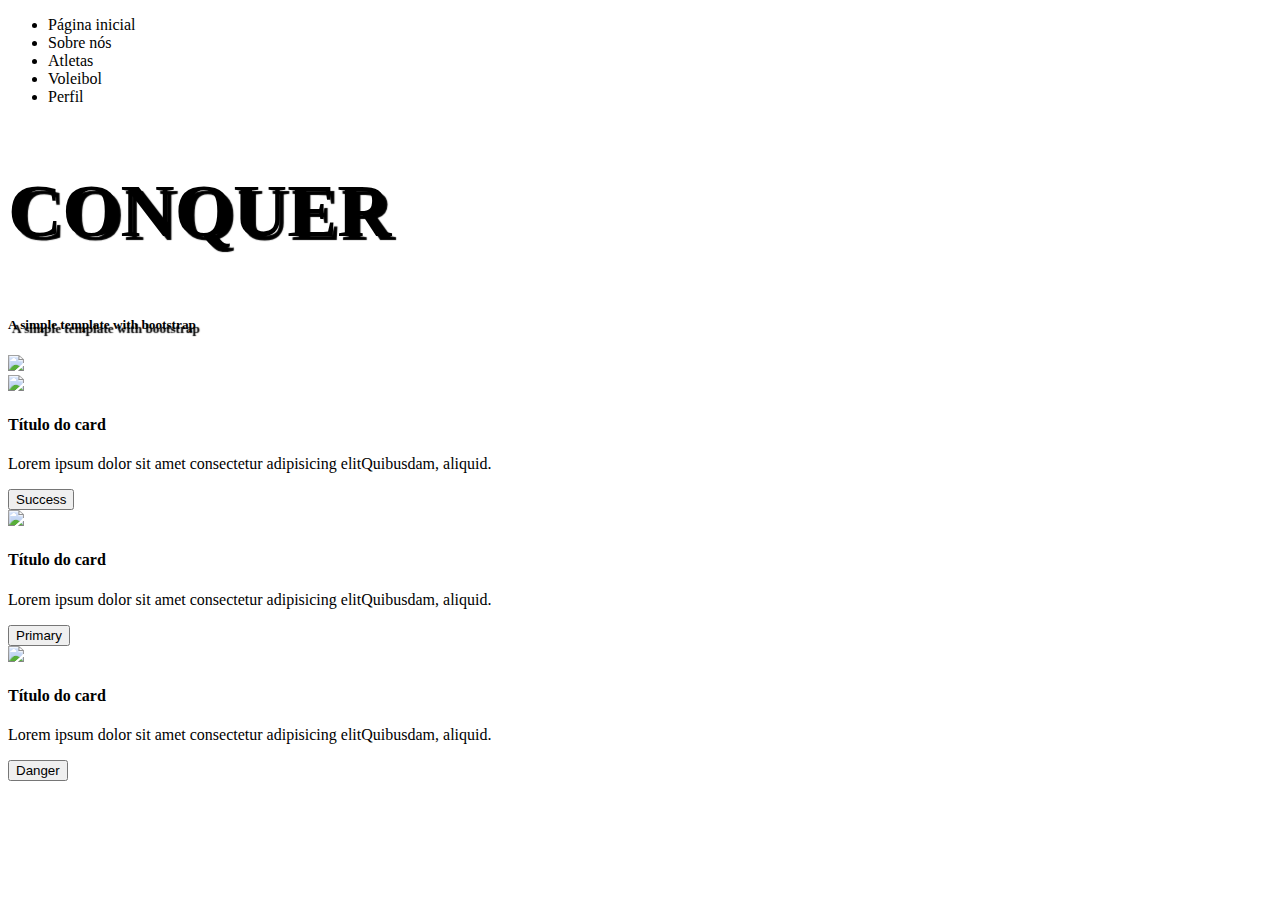
==== one-page-bt4/index.html @ e55fec09 "Início de uma página simples utilizando conceitos do bootstrap4" ====
<!DOCTYPE html>
<html lang="pt-BT">
<head>
    <meta charset="UTF-8">
    <meta http-equiv="X-UA-Compatible" content="IE=edge">
    <meta name="viewport" content="width=device-width, initial-scale=1.0">
    <title>Voleibol - Pé na Areia</title>
    <link rel="stylesheet" href="../BOOTSTRAP/bootstrap-reboot.css"/>
    <link rel="stylesheet" href="../BOOTSTRAP/bootstrap.css"/>
    <link rel="stylesheet" href="style.css"/>
</head>
<body>
    <div class="container">
        <div class="row">
            <div class="col">
                <div class="bg-dark p-2">
                    <ul class="nav nav-pills nav-fill ">
                        <li class="nav-item">
                            <a class="nav-link btn btn-dark active">Página inicial</a>
                        </li>
                        <li class="nav-item">
                            <a class="nav-link btn btn-dark text-white">Sobre nós</a>
                        </li>
                        <li class="nav-item">
                            <a class="nav-link btn btn-dark text-white">Atletas</a>
                        </li>
                        <li class="nav-item">
                            <a class="nav-link btn btn-dark text-white">Voleibol</a>
                        </li>
                        <li class="nav-item">
                            <a class="nav-link btn btn-dark text-white">Perfil</a>
                        </li>
                    </ul>
                </div>
            </div> 
        </div>
        <div class="row">
            <div class="col">
                <div class="head-rm d-flex align-items-center justify-content-center">
                    <div class="content position-absolute text-white text-center text-monospace text-shadow">
                        <h2 class="h1 font-75">CONQUER</h2>
                        <h5 class="h4">A simple template with bootstrap</h5>
                    </div>
                    <img src="https://1.bp.blogspot.com/-JP3d6iMyzhQ/XjkCqkMTsdI/AAAAAAAAlrE/hGgcTdryITkdD7m7ijdeFmQX-gHIwilZgCLcBGAsYHQ/s2560/Mountain_2048x1118.jpg" class="img-fluid img-rm w-100"/>
                </div>
            </div>
        </div>
        <div class="row p-4">
            <div class="col-sm-4 m-sm-1">
                <div class="card bg-light border-success">
                    <img class="card-img-top" src="https://tse4.mm.bing.net/th?id=OIP.vh4GnVy5fXY63gqRsY5GBQHaEK&pid=Api&P=0"/>
                    <div class="card-body">
                        <h4 class="card-title text-success">Título do card</h4>
                        <p class="card-text p-1">Lorem ipsum dolor sit amet consectetur adipisicing elitQuibusdam, aliquid.</p>
                        <button class="btn btn-success">Success</button>
                    </div>
                </div>
            </div>
            <div class="col-sm-4 m-sm-1">
                <div class="card bg-light border-primary">
                    <img class="card-img-top" src="https://tse4.mm.bing.net/th?id=OIP.vh4GnVy5fXY63gqRsY5GBQHaEK&pid=Api&P=0"/>
                    <div class="card-body">
                        <h4 class="card-title text-primary">Título do card</h4>
                        <p class="card-text p-1">Lorem ipsum dolor sit amet consectetur adipisicing elitQuibusdam, aliquid.</p>
                        <button class="btn btn-primary">Primary</button>
                    </div>
                </div>
            </div>
            <div class="col-sm-4 m-sm-1">
                <div class="card bg-light border-danger">
                    <img class="card-img-top" src="https://tse4.mm.bing.net/th?id=OIP.vh4GnVy5fXY63gqRsY5GBQHaEK&pid=Api&P=0"/>
                    <div class="card-body">
                        <h4 class="card-title text-danger ">Título do card</h4>
                        <p class="card-text p-1">Lorem ipsum dolor sit amet consectetur adipisicing elitQuibusdam, aliquid.</p>
                       <button class="btn btn-danger">Danger</button>
                    </div>
                </div>
            </div>
        </div>
            
        
            
       
    </div>
    
    <script src="../JQUERY/jquery364.js"></script>
    <script src="../JQUERY/bootstrap.bundle.min.js"></script>
</body>
</html>
---- one-page-bt4/style.css ----
.img-rm{
    height: 350px;
    object-fit: cover;
    object-position: center;
}
.text-shadow {
    text-shadow: 4px 4px 1px #000;
}
.font-50 {
    font-size: 50px;
}
.font-75 {
    font-size: 75px;
}
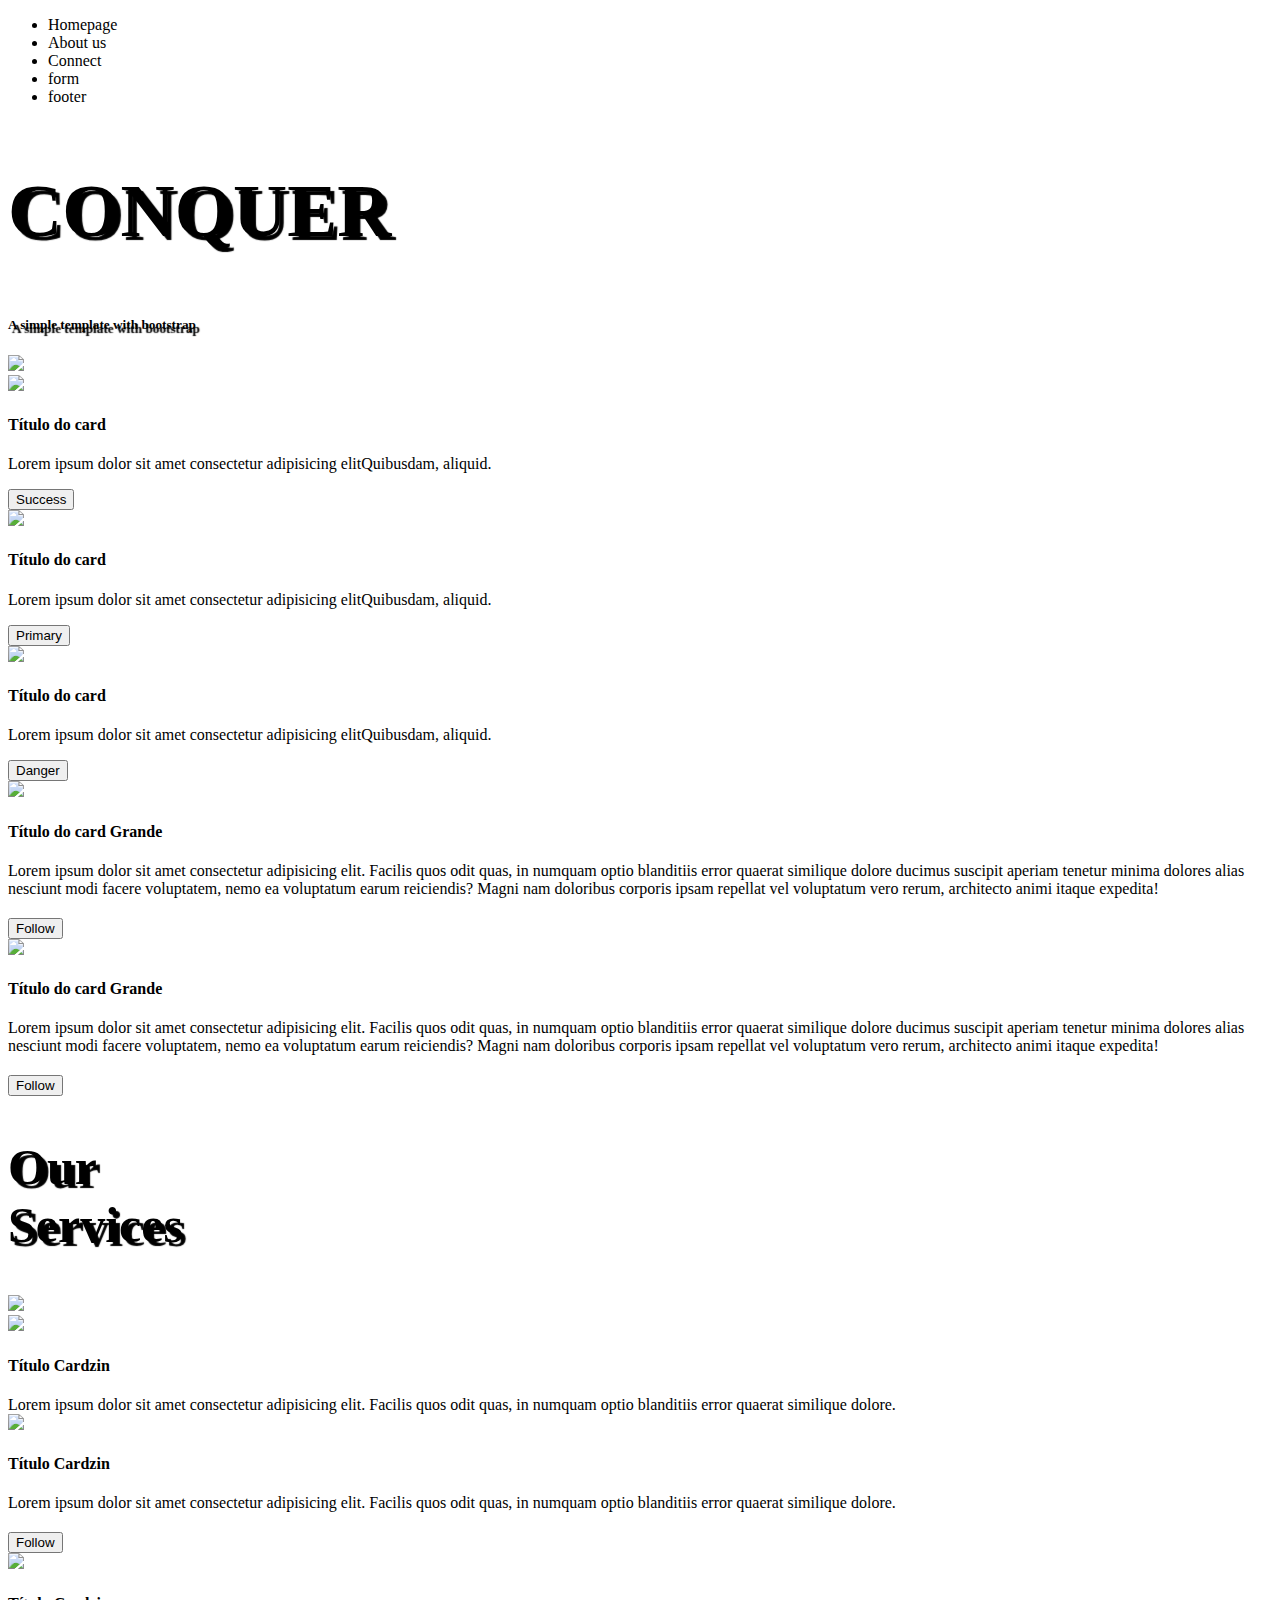
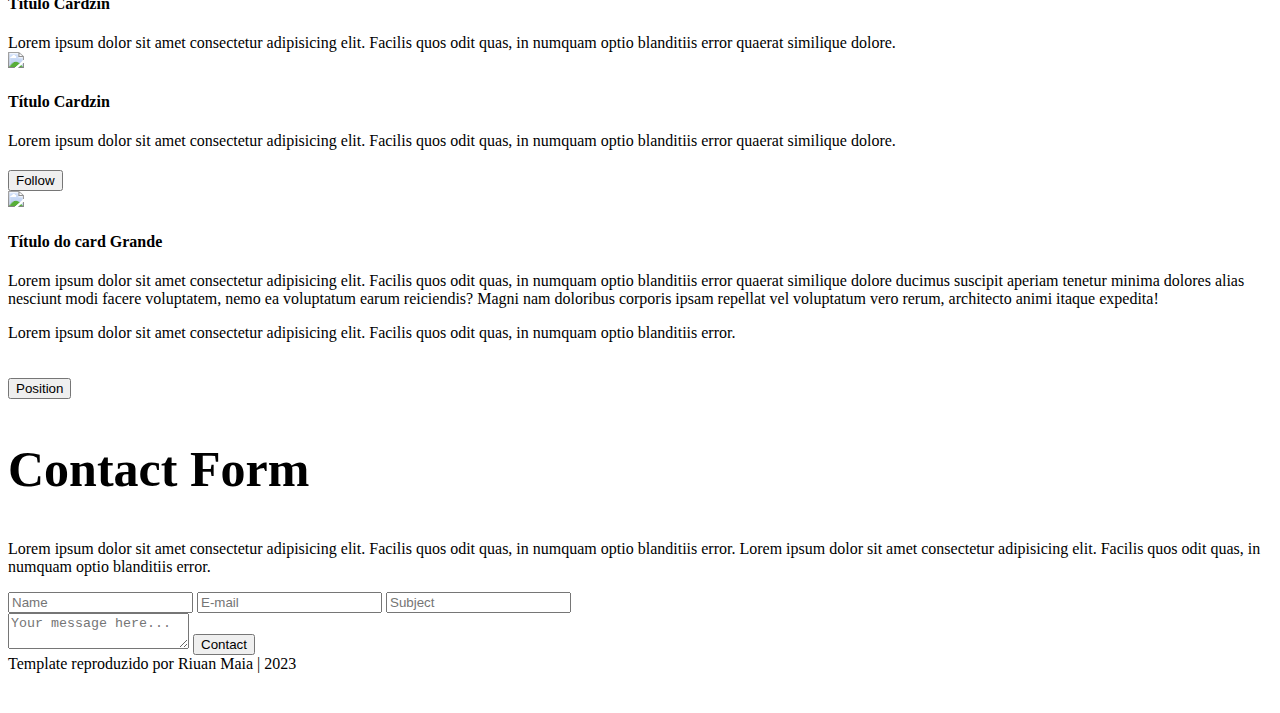
==== commit 828021fc: "Template bootstrap finalizado, foi um bom treino" ====
--- a/one-page-bt4/index.html
+++ b/one-page-bt4/index.html
@@ -4,7 +4,7 @@
     <meta charset="UTF-8">
     <meta http-equiv="X-UA-Compatible" content="IE=edge">
     <meta name="viewport" content="width=device-width, initial-scale=1.0">
-    <title>Voleibol - Pé na Areia</title>
+    <title>Bootstrap Template</title>
     <link rel="stylesheet" href="../BOOTSTRAP/bootstrap-reboot.css"/>
     <link rel="stylesheet" href="../BOOTSTRAP/bootstrap.css"/>
     <link rel="stylesheet" href="style.css"/>
@@ -16,19 +16,19 @@
                 <div class="bg-dark p-2">
                     <ul class="nav nav-pills nav-fill ">
                         <li class="nav-item">
-                            <a class="nav-link btn btn-dark active">Página inicial</a>
-                        </li>
-                        <li class="nav-item">
-                            <a class="nav-link btn btn-dark text-white">Sobre nós</a>
-                        </li>
-                        <li class="nav-item">
-                            <a class="nav-link btn btn-dark text-white">Atletas</a>
-                        </li>
-                        <li class="nav-item">
-                            <a class="nav-link btn btn-dark text-white">Voleibol</a>
-                        </li>
-                        <li class="nav-item">
-                            <a class="nav-link btn btn-dark text-white">Perfil</a>
+                            <a class="nav-link btn btn-dark active">Homepage</a>
+                        </li>
+                        <li class="nav-item">
+                            <a class="nav-link btn btn-dark text-white">About us</a>
+                        </li>
+                        <li class="nav-item">
+                            <a class="nav-link btn btn-dark text-white">Connect</a>
+                        </li>
+                        <li class="nav-item">
+                            <a class="nav-link btn btn-dark text-white">form</a>
+                        </li>
+                        <li class="nav-item">
+                            <a class="nav-link btn btn-dark text-white">footer</a>
                         </li>
                     </ul>
                 </div>
@@ -46,9 +46,9 @@
             </div>
         </div>
         <div class="row p-4">
-            <div class="col-sm-4 m-sm-1">
+            <div class="col-md-4 col-12">
                 <div class="card bg-light border-success">
-                    <img class="card-img-top" src="https://tse4.mm.bing.net/th?id=OIP.vh4GnVy5fXY63gqRsY5GBQHaEK&pid=Api&P=0"/>
+                    <img class="card-img-top" src="https://tse2.mm.bing.net/th?id=OIP.rpyJlX0E2iDDRJ7_lfUlUwHaEo&pid=Api&P=0"/>
                     <div class="card-body">
                         <h4 class="card-title text-success">Título do card</h4>
                         <p class="card-text p-1">Lorem ipsum dolor sit amet consectetur adipisicing elitQuibusdam, aliquid.</p>
@@ -56,9 +56,9 @@
                     </div>
                 </div>
             </div>
-            <div class="col-sm-4 m-sm-1">
+            <div class="col-md-4 col-12">
                 <div class="card bg-light border-primary">
-                    <img class="card-img-top" src="https://tse4.mm.bing.net/th?id=OIP.vh4GnVy5fXY63gqRsY5GBQHaEK&pid=Api&P=0"/>
+                    <img class="card-img-top" src="https://tse2.mm.bing.net/th?id=OIP.rpyJlX0E2iDDRJ7_lfUlUwHaEo&pid=Api&P=0"/>
                     <div class="card-body">
                         <h4 class="card-title text-primary">Título do card</h4>
                         <p class="card-text p-1">Lorem ipsum dolor sit amet consectetur adipisicing elitQuibusdam, aliquid.</p>
@@ -66,9 +66,9 @@
                     </div>
                 </div>
             </div>
-            <div class="col-sm-4 m-sm-1">
+            <div class="col-md-4 col-12">
                 <div class="card bg-light border-danger">
-                    <img class="card-img-top" src="https://tse4.mm.bing.net/th?id=OIP.vh4GnVy5fXY63gqRsY5GBQHaEK&pid=Api&P=0"/>
+                    <img class="card-img-top" src="https://tse2.mm.bing.net/th?id=OIP.rpyJlX0E2iDDRJ7_lfUlUwHaEo&pid=Api&P=0"/>
                     <div class="card-body">
                         <h4 class="card-title text-danger ">Título do card</h4>
                         <p class="card-text p-1">Lorem ipsum dolor sit amet consectetur adipisicing elitQuibusdam, aliquid.</p>
@@ -77,7 +77,149 @@
                 </div>
             </div>
         </div>
+        <div class="row p-4 ">
+            <div class="col-md-6 col-12">
+                <div class="card border-0">
+                    <img class="card-img-top" src="https://tse2.mm.bing.net/th?id=OIP.RyiUxkpANIymrSSNztfPswHaEo&pid=Api&P=0"/>
+                    <div class="card-body bg-light">
+                        <div class="card-title">
+                            <h4 class="h2">Título do card Grande</h4>
+                        </div>
+                        <div class="card-text">
+                            Lorem ipsum dolor sit amet consectetur adipisicing elit. Facilis quos odit quas, in numquam optio blanditiis error quaerat similique dolore ducimus suscipit aperiam tenetur minima dolores alias nesciunt modi facere voluptatem, nemo ea voluptatum earum reiciendis? Magni nam doloribus corporis ipsam repellat vel voluptatum vero rerum, architecto animi itaque expedita!
+                        </div>
+                        <button class="btn btn-dark btn-block mt-1">Follow</button>
+                    </div>
+                </div>
+            </div>
+            <div class="col-md-6 col-12">
+                <div class="card border-0">
+                    <img class="card-img-top" src="https://tse2.mm.bing.net/th?id=OIP.RyiUxkpANIymrSSNztfPswHaEo&pid=Api&P=0"/>
+                    <div class="card-body bg-light">
+                        <div class="card-title">
+                            <h4 class="h2">Título do card Grande</h4>
+                        </div>
+                        <div class="card-text">
+                            Lorem ipsum dolor sit amet consectetur adipisicing elit. Facilis quos odit quas, in numquam optio blanditiis error quaerat similique dolore ducimus suscipit aperiam tenetur minima dolores alias nesciunt modi facere voluptatem, nemo ea voluptatum earum reiciendis? Magni nam doloribus corporis ipsam repellat vel voluptatum vero rerum, architecto animi itaque expedita!
+                        </div>
+                        <button class="btn btn-dark btn-block mt-1">Follow</button>
+                    </div>
+                </div>
+            </div>
+        </div>
+        <div class="row">
+            <div class="col-12">
+                <div class="d-flex align-items-center justify-content-center">
+                    <div class="content position-absolute text-white text-center text-monospace text-shadow">
+                        <h2 class="h1 font-50">Our<br/> Services</h2>
+                    </div>
+                    <img src="https://data.1freewallpapers.com/download/road-landscape-summer-background.jpg" class="img-fluid img-rm w-100"/>
+                </div>
+            </div>
+        </div>
+        <div class="row p-4">
+            <div class="col-sm-12 col-md-6 col-lg-3 p-sm-2">
+                <div class="card border-0 border-radius-0">
+                    <img class="card-img-top" src="https://tse4.mm.bing.net/th?id=OIP.obYALbfEhDCxFQU62fzQEAHaEo&pid=Api&P=0"/>
+                    <div class="card-body bg-light">
+                        <div class="card-title">
+                            <h4 class="h2">Título Cardzin</h4>
+                        </div>
+                        <div class="card-text">
+                            Lorem ipsum dolor sit amet consectetur adipisicing elit. Facilis quos odit quas, in numquam optio blanditiis error quaerat similique dolore.
+                        </div>
+                    </div>
+                </div>
+            </div>
+            <div class="col-sm-12 col-md-6 col-lg-3 p-sm-2">
+                <div class="card border-0 border-radius-0">
+                    <img class="card-img-top" src="https://tse2.mm.bing.net/th?id=OIP.RyiUxkpANIymrSSNztfPswHaEo&pid=Api&P=0"/>
+                    <div class="card-body bg-light">
+                        <div class="card-title">
+                            <h4 class="h2">Título Cardzin</h4>
+                        </div>
+                        <div class="card-text">
+                            Lorem ipsum dolor sit amet consectetur adipisicing elit. Facilis quos odit quas, in numquam optio blanditiis error quaerat similique dolore.
+                        </div>
+                        <button class="btn btn-dark btn-block mt-1">Follow</button>
+                    </div>
+                </div>
+            </div>
+            <div class="col-sm-12 col-md-6 col-lg-3 p-sm-2">
+                <div class="card border-0 border-radius-0">
+                    <img class="card-img-top" src="https://tse4.mm.bing.net/th?id=OIP.obYALbfEhDCxFQU62fzQEAHaEo&pid=Api&P=0"/>
+                    <div class="card-body bg-light">
+                        <div class="card-title">
+                            <h4 class="h2">Título Cardzin</h4>
+                        </div>
+                        <div class="card-text">
+                            Lorem ipsum dolor sit amet consectetur adipisicing elit. Facilis quos odit quas, in numquam optio blanditiis error quaerat similique dolore.
+                        </div>
+                    </div>
+                </div>
+            </div>
+            <div class="col-sm-12 col-md-6 col-lg-3 p-sm-2">
+                <div class="card border-0 border-radius-0">
+                    <img class="card-img-top" src="https://tse2.mm.bing.net/th?id=OIP.RyiUxkpANIymrSSNztfPswHaEo&pid=Api&P=0"/>
+                    <div class="card-body bg-light">
+                        <div class="card-title">
+                            <h4 class="h2">Título Cardzin</h4>
+                        </div>
+                        <div class="card-text">
+                            Lorem ipsum dolor sit amet consectetur adipisicing elit. Facilis quos odit quas, in numquam optio blanditiis error quaerat similique dolore.
+                        </div>
+                        <button class="btn btn-dark btn-block mt-1">Follow</button>
+                    </div>
+                </div>
+            </div>
+        </div>
+        <div class="row">
+            <div class="col-12">
+                <div class="card border-0">
+                    <img class="card-img-top" src="https://4.bp.blogspot.com/-vrXdonWG8fw/W-bclzSn96I/AAAAAAAAS40/1s3ZTgGZa5sMApk-tRszTpMF_nIMFacMACLcBGAs/s2560/kravice_waterfalls-2560x1440.jpg"/>
+                    <div class="card-body bg-light">
+                        <div class="card-title">
+                            <h4 class="h2">Título do card Grande</h4>
+                        </div>
+                        <div class="card-text text-justify">
+                            <p class="lead">Lorem ipsum dolor sit amet consectetur adipisicing elit. Facilis quos odit quas, in numquam optio blanditiis error quaerat similique dolore ducimus suscipit aperiam tenetur minima dolores alias nesciunt modi facere voluptatem, nemo ea voluptatum earum reiciendis? Magni nam doloribus corporis ipsam repellat vel voluptatum vero rerum, architecto animi itaque expedita!</p>
+                            <p class="lead">Lorem ipsum dolor sit amet consectetur adipisicing elit. Facilis quos odit quas, in numquam optio blanditiis error.</p>
+                        </div>
+                        <button class="btn btn-dark btn-lg mt-1">Position</button>
+                    </div>
+                </div>
+            </div>
+        </div>
+        <div class="row justify-content-center align-items-center bg-dark">
+            <div class="col-sm-8 col-12">
+                <div class="row p-4 justify-content-center align-items-center bg-dark text-justify">
+                    <h2 class="h1 font-50 text-white">Contact Form</h2>
+                    <p class="lead text-white">Lorem ipsum dolor sit amet consectetur adipisicing elit. Facilis quos odit quas, in numquam optio blanditiis error.
+                    Lorem ipsum dolor sit amet consectetur adipisicing elit. Facilis quos odit quas, in numquam optio blanditiis error.
+                    </p>
+                </div>
+                <div class="row">
+                    <div class="col-12 col-sm-6">
+                        <form>
+                            <input class="form-control m-2" type="text" placeholder="Name"/>
+                            <input class="form-control m-2" type="email" placeholder="E-mail"/>
+                            <input class="form-control m-2" type="text" placeholder="Subject"/>
+                        </form>
+
+                    </div>
+                    <div class="col-12 col-sm-6">
+                        <textarea class="form-control m-2" placeholder="Your message here..."></textarea>
+                        <button class="btn btn-light float-right m-1">Contact</button>
+                    </div>
+                </div>
+            </div>
             
+        </div>
+        
+        <div class="row justify-content-center align-items-center bg-dark"  style="height: 50px;">
+        </hr>
+            <div class="small text-white">Template reproduzido por Riuan Maia | 2023</div>
+        </div>
         
             
        
--- a/one-page-bt4/style.css
+++ b/one-page-bt4/style.css
@@ -11,4 +11,7 @@
 }
 .font-75 {
     font-size: 75px;
+}
+.mt-1 {
+    margin-top: 20px;
 }